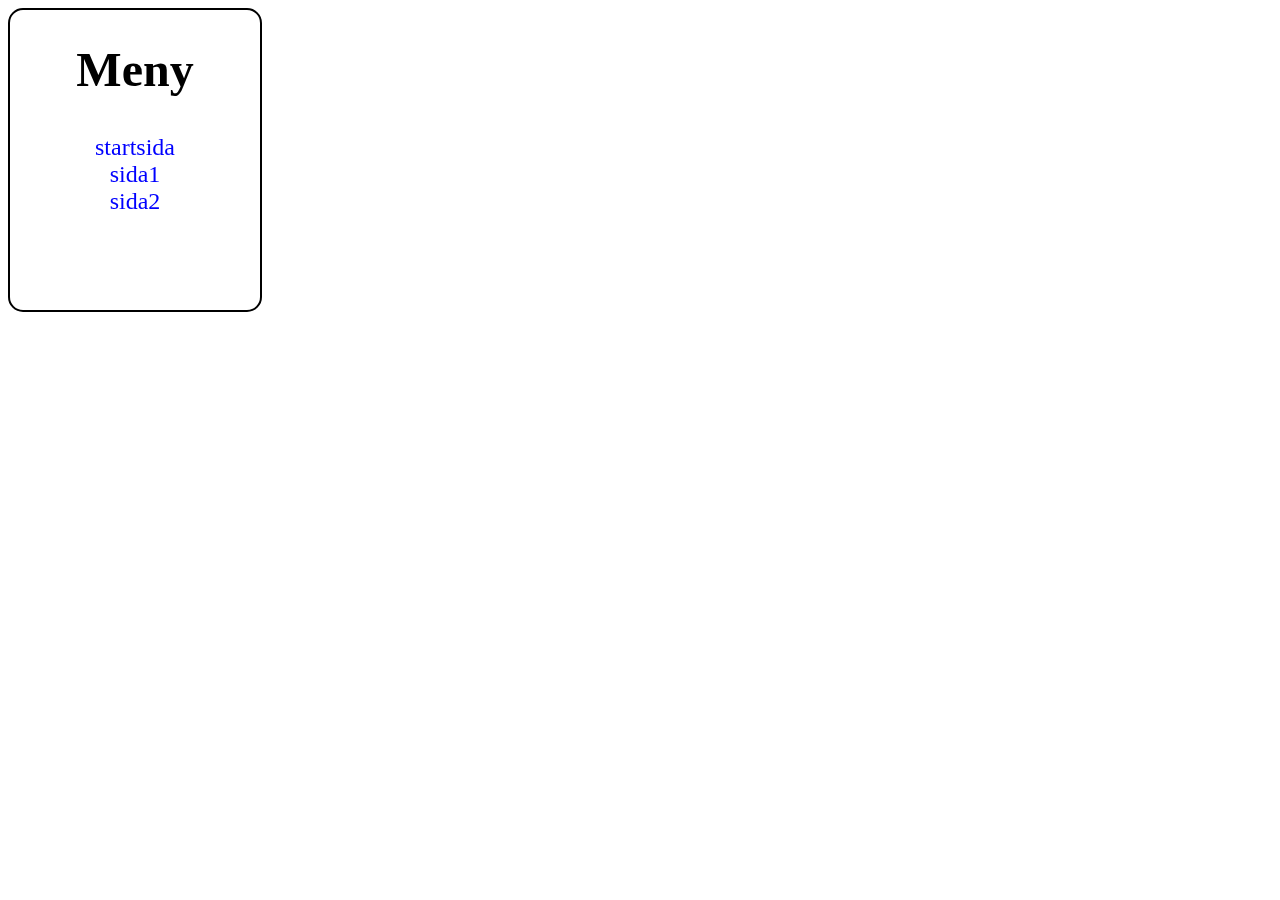
==== webbsida1.html @ 9e02265f "Global meny klar" ====
<!DOCTYPE html>
<html>
    <head>
        <title>sida2</title>
        <meta charset="utf-8">
        <link rel="stylesheet" href="webbplats.css">
    </head>
    <body>
        <div class="wrapper">
            <header>
                <h1>Meny</h1>
            </header>
            <nav>
                <ul>
                    <li><a href="index.html">startsida</a></li> <!--Skapar ett listelement som länkar till startsidan-->
                    <li><a href="webbsida1.html">sida1</a></li> <!--Skapar ett listelement som länkar till första sidan-->
                    <li><a href="webbsida2.html">sida2</a></li> <!--Skapar ett listelement som länkar till andra sidan-->
                </ul>
            </nav>
            <main>
                <section>
                    
                </section>
            </main>
            <footer>

            </footer>
        </div>
    </body>
</html>
---- webbplats.css ----
.wrapper{
    text-align: center;
    display: grid;
    width: 250px;
    height: 300px;
    grid-template-rows: 100px 100px 100px 100px;
    grid-template-areas: 
    "header"
    "nav"
    "main"
    "footer";
    border: solid black 2px;
    border-radius: 15px;
    position: fixed;
}

header{
    grid-area: header;
    font-size: x-large;
}

nav{
    grid-area: nav;
}

nav > ul{
    display: grid;
    grid-template-rows: 1fr 1fr;
    list-style: none;
    font-size: x-large;
    padding: 0;
}

a{
    text-decoration: none;
}

a:link{
    color: blue;
}

a:visited{
    color: blue;
}

a:focus{
    color: purple;
}

a:hover{
    color: purple;
}

a:active{
    color: red;
}

main{
    grid-area: main;
    display: grid;
}

footer{
    grid-area: footer;
}

.aboutme{
    text-align: center;
    font-size: x-large;
}
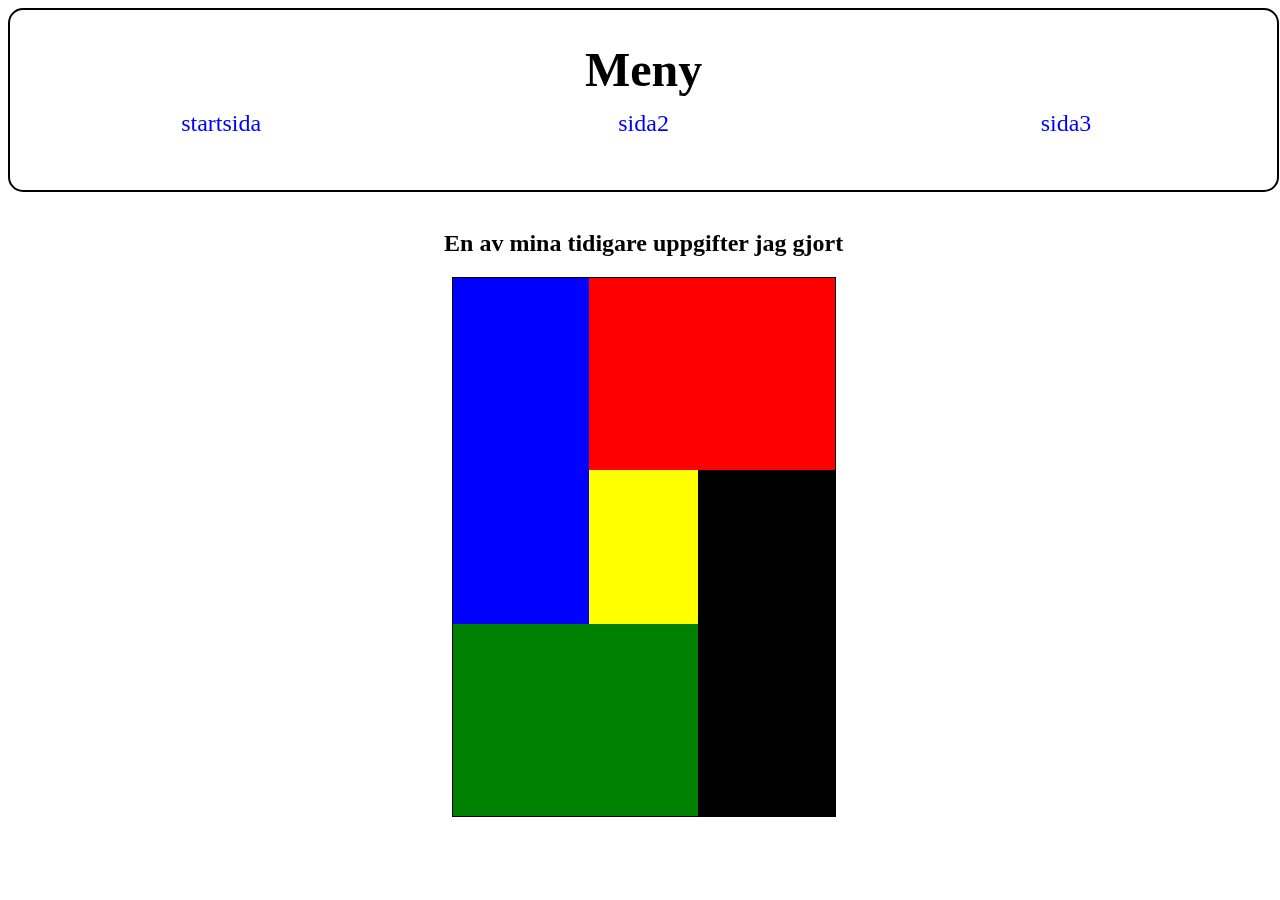
==== commit c910d74c: "Lade in lite saker" ====
--- a/webbsida1.html
+++ b/webbsida1.html
@@ -1,9 +1,10 @@
 <!DOCTYPE html>
 <html>
     <head>
-        <title>sida2</title>
+        <title>Sida 2</title>
         <meta charset="utf-8">
         <link rel="stylesheet" href="webbplats.css">
+        <meta name="viewport" content="width=device-width, initial-scale=1"/>
     </head>
     <body>
         <div class="wrapper">
@@ -13,13 +14,26 @@
             <nav>
                 <ul>
                     <li><a href="index.html">startsida</a></li> <!--Skapar ett listelement som länkar till startsidan-->
-                    <li><a href="webbsida1.html">sida1</a></li> <!--Skapar ett listelement som länkar till första sidan-->
-                    <li><a href="webbsida2.html">sida2</a></li> <!--Skapar ett listelement som länkar till andra sidan-->
+                    <li><a href="webbsida1.html">sida2</a></li> <!--Skapar ett listelement som länkar till första sidan-->
+                    <li><a href="webbsida2.html">sida3</a></li> <!--Skapar ett listelement som länkar till andra sidan-->
                 </ul>
             </nav>
             <main>
                 <section>
-                    
+                    <h2>En av mina tidigare uppgifter jag gjort</h2>
+                    <table class="färgtabell">
+                        <tr>
+                            <th rowspan="2" class="blue"></th>
+                            <th colspan="2" class="red"></th>
+                        </tr>
+                        <tr>
+                            <td class="yellow"></td>
+                            <td rowspan="2" class="black"></td>
+                        </tr>
+                        <tr>
+                            <td colspan="2" class="green"></td>
+                        </tr>
+                    </table>
                 </section>
             </main>
             <footer>
--- a/webbplats.css
+++ b/webbplats.css
@@ -1,8 +1,13 @@
+body{
+    height: 98vh;
+    width: 98vw;
+}
+
 .wrapper{
     text-align: center;
     display: grid;
-    width: 250px;
-    height: 300px;
+    width: 99vw;
+    height: 20vh;
     grid-template-rows: 100px 100px 100px 100px;
     grid-template-areas: 
     "header"
@@ -11,7 +16,7 @@
     "footer";
     border: solid black 2px;
     border-radius: 15px;
-    position: fixed;
+    position: fixed
 }
 
 header{
@@ -25,10 +30,11 @@
 
 nav > ul{
     display: grid;
-    grid-template-rows: 1fr 1fr;
+    grid-template-columns: 1fr 1fr 1fr;
     list-style: none;
     font-size: x-large;
     padding: 0;
+    margin: 0;
 }
 
 a{
@@ -64,7 +70,30 @@
     grid-area: footer;
 }
 
-.aboutme{
-    text-align: center;
-    font-size: x-large;
+.färgtabell{
+    border: solid black 1px;
+    border-collapse: collapse;
+    width: 30vw;
+    height: 60vh;
+    margin: auto;
+}
+
+.blue{
+    background-color: blue;
+}
+
+.red{
+    background-color: red;
+}
+
+.yellow{
+    background-color: yellow;
+}
+
+.black{
+    background-color: black;
+}
+
+.green{
+    background-color: green;
 }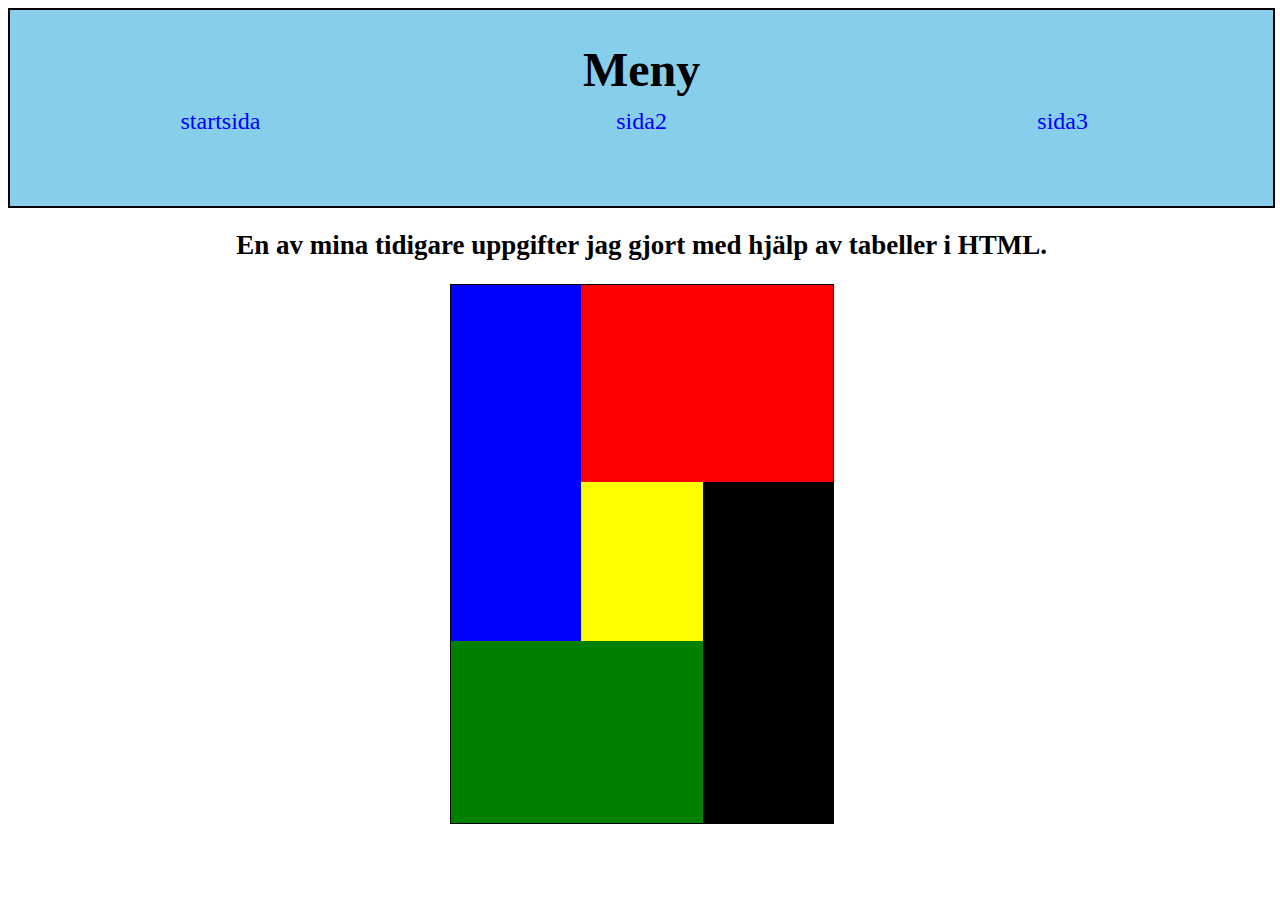
==== commit fa95861c: "lade till mycket shit" ====
--- a/webbsida1.html
+++ b/webbsida1.html
@@ -20,7 +20,7 @@
             </nav>
             <main>
                 <section>
-                    <h2>En av mina tidigare uppgifter jag gjort</h2>
+                    <h2>En av mina tidigare uppgifter jag gjort med hjälp av tabeller i HTML.</h2>
                     <table class="färgtabell">
                         <tr>
                             <th rowspan="2" class="blue"></th>
--- a/webbplats.css
+++ b/webbplats.css
@@ -1,31 +1,39 @@
 body{
     height: 98vh;
-    width: 98vw;
+    width: 97vw;
 }
 
 .wrapper{
     text-align: center;
     display: grid;
     width: 99vw;
-    height: 20vh;
-    grid-template-rows: 100px 100px 100px 100px;
+    height: 97vh;
+    grid-template-rows: 100px 100px auto 100px;
     grid-template-areas: 
     "header"
     "nav"
     "main"
     "footer";
-    border: solid black 2px;
     border-radius: 15px;
-    position: fixed
 }
 
 header{
     grid-area: header;
     font-size: x-large;
+    border-top: solid black 2px;
+    border-left: solid black 2px;
+    border-right: solid black 2px;
+    background-color: skyblue;
+    overflow: hidden;
 }
 
 nav{
     grid-area: nav;
+    border-bottom: solid black 2px;
+    border-left: solid black 2px;
+    border-right: solid black 2px;
+    background-color: skyblue;
+    overflow: hidden;
 }
 
 nav > ul{
@@ -64,6 +72,13 @@
 main{
     grid-area: main;
     display: grid;
+    font-size: large;
+}
+
+.img{
+    text-align: center;
+    margin: 0 auto;
+    height: 50vh;
 }
 
 footer{
@@ -80,6 +95,7 @@
 
 .blue{
     background-color: blue;
+    width: 10vw;
 }
 
 .red{
@@ -92,8 +108,10 @@
 
 .black{
     background-color: black;
+    width: 10vw;
 }
 
 .green{
     background-color: green;
+    height: 20vh;
 }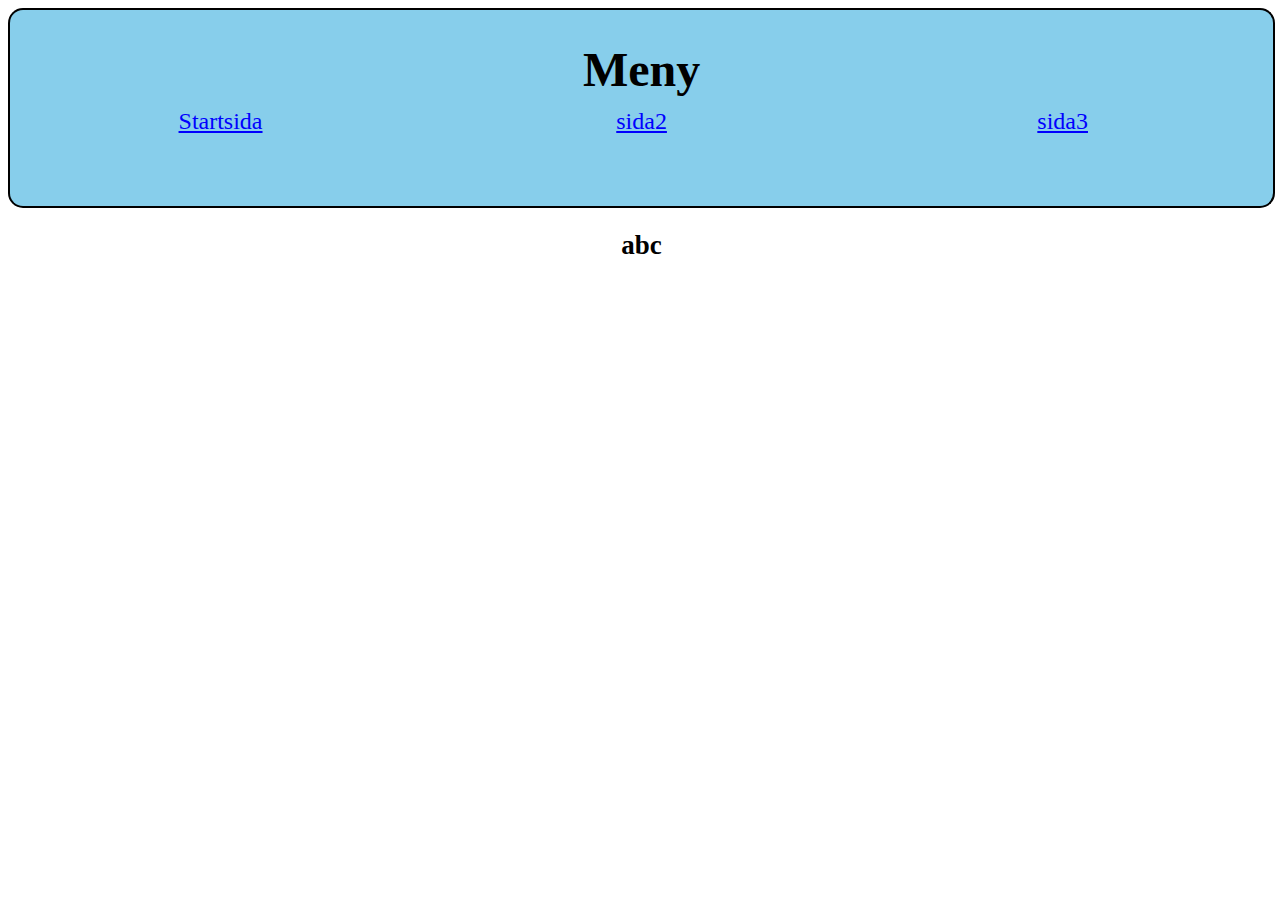
==== commit e2b9da32: "Nova + annat shit" ====
--- a/webbsida1.html
+++ b/webbsida1.html
@@ -13,27 +13,14 @@
             </header>
             <nav>
                 <ul>
-                    <li><a href="index.html">startsida</a></li> <!--Skapar ett listelement som länkar till startsidan-->
+                    <li><a href="index.html">Startsida</a></li> <!--Skapar ett listelement som länkar till startsidan-->
                     <li><a href="webbsida1.html">sida2</a></li> <!--Skapar ett listelement som länkar till första sidan-->
                     <li><a href="webbsida2.html">sida3</a></li> <!--Skapar ett listelement som länkar till andra sidan-->
                 </ul>
             </nav>
             <main>
                 <section>
-                    <h2>En av mina tidigare uppgifter jag gjort med hjälp av tabeller i HTML.</h2>
-                    <table class="färgtabell">
-                        <tr>
-                            <th rowspan="2" class="blue"></th>
-                            <th colspan="2" class="red"></th>
-                        </tr>
-                        <tr>
-                            <td class="yellow"></td>
-                            <td rowspan="2" class="black"></td>
-                        </tr>
-                        <tr>
-                            <td colspan="2" class="green"></td>
-                        </tr>
-                    </table>
+                    <h2>abc</h2>
                 </section>
             </main>
             <footer>
--- a/webbplats.css
+++ b/webbplats.css
@@ -1,37 +1,38 @@
 body{
     height: 98vh;
-    width: 97vw;
+    width: 99vw;
 }
 
 .wrapper{
     text-align: center;
     display: grid;
     width: 99vw;
-    height: 97vh;
-    grid-template-rows: 100px 100px auto 100px;
+    height: 98vh;
+    grid-template-rows: 100px 100px auto auto;
     grid-template-areas: 
     "header"
     "nav"
     "main"
     "footer";
-    border-radius: 15px;
 }
 
 header{
     grid-area: header;
     font-size: x-large;
-    border-top: solid black 2px;
-    border-left: solid black 2px;
-    border-right: solid black 2px;
+    border: solid black 2px;
+    border-top-right-radius: 15px;
+    border-top-left-radius: 15px;
+    border-bottom: none;
     background-color: skyblue;
     overflow: hidden;
 }
 
 nav{
     grid-area: nav;
-    border-bottom: solid black 2px;
-    border-left: solid black 2px;
-    border-right: solid black 2px;
+    border: solid black 2px;
+    border-bottom-left-radius: 15px;
+    border-bottom-right-radius: 15px;
+    border-top: none;
     background-color: skyblue;
     overflow: hidden;
 }
@@ -45,8 +46,14 @@
     margin: 0;
 }
 
-a{
-    text-decoration: none;
+main{
+    grid-area: main;
+    display: grid;
+    font-size: large;
+}
+
+footer{
+    grid-area: footer;
 }
 
 a:link{
@@ -69,20 +76,10 @@
     color: red;
 }
 
-main{
-    grid-area: main;
-    display: grid;
-    font-size: large;
-}
-
 .img{
     text-align: center;
     margin: 0 auto;
-    height: 50vh;
-}
-
-footer{
-    grid-area: footer;
+    height: 45vh;
 }
 
 .färgtabell{
